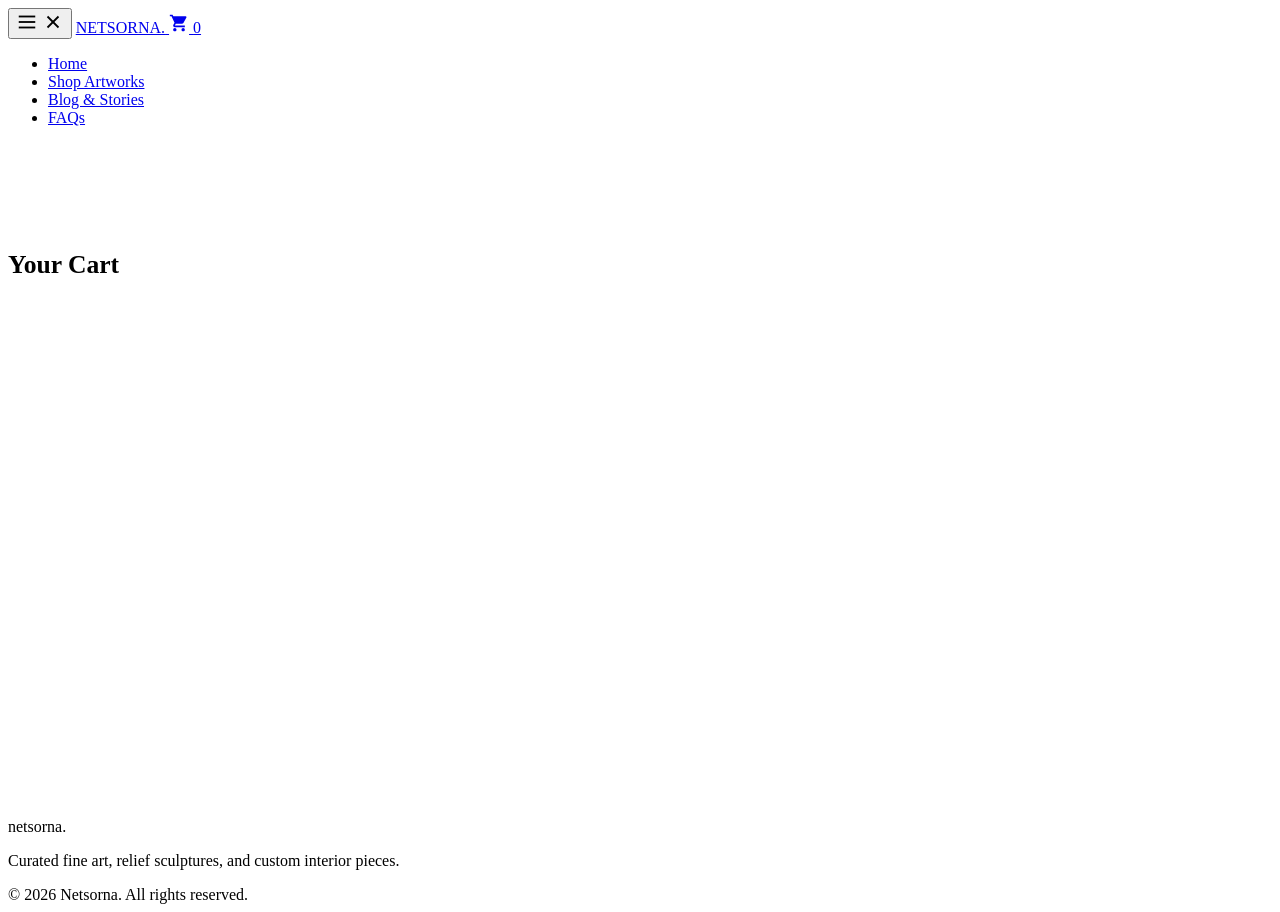
==== public/cart.html @ 71ede32f "Create cart.html" ====
<!DOCTYPE html>
<html lang="en">
<head>
  <meta charset="UTF-8" />
  <meta name="viewport" content="width=device-width, initial-scale=1.0" />
  <title>Your Shopping Cart — Netsorna</title>

  <link rel="canonical" href="https://netsorna.website/cart.html" />
  <link rel="preconnect" href="https://fonts.googleapis.com">
  <link rel="preconnect" href="https://fonts.gstatic.com" crossorigin>
  <link href="https://fonts.googleapis.com/css2?family=Poppins:wght@300;400;500;600;700&display=swap" rel="stylesheet">

  <link rel="icon" type="image/x-icon" href="/favicon.ico" />
  <link rel="stylesheet" href="/css/main.css" />
  <link rel="stylesheet" href="/css/shop.css" />
</head>
<body>

  <!-- Floating Navigation Bar Header -->
  <div class="navbar-wrapper">
    <header class="navbar" id="navbar">
      <div class="navbar-bar">
        <button class="menu-btn" aria-label="Toggle Navigation Menu" id="menuToggle">
          <svg class="icon-hamburger" width="22" height="22" viewBox="0 0 24 24" fill="none" stroke="currentColor" stroke-width="2">
            <line x1="3" y1="6" x2="21" y2="6"></line>
            <line x1="3" y1="12" x2="21" y2="12"></line>
            <line x1="3" y1="18" x2="21" y2="18"></line>
          </svg>
          <svg class="icon-close" width="22" height="22" viewBox="0 0 24 24" fill="none" stroke="currentColor" stroke-width="2">
            <line x1="18" y1="6" x2="6" y2="18"></line>
            <line x1="6" y1="6" x2="18" y2="18"></line>
          </svg>
        </button>

        <a href="/index.html" class="brand-logo" aria-label="Netsorna Home">
          <img src="/images/icons/horizontal_logo.svg" alt="Netsorna Logo" class="logo-img" width="160" height="40" onerror="this.outerHTML='<span class=\'logo-text\'>NETSORNA.</span>'" />
        </a>

        <a href="/cart.html" class="cart-btn" aria-label="View Cart">
          <svg width="20" height="20" viewBox="0 0 24 24" fill="currentColor">
            <path d="M7 18c-1.1 0-1.99.9-1.99 2S5.9 22 7 22s2-.9 2-2-.9-2-2-2zM1 2v2h2l3.6 7.59-1.35 2.45c-.16.28-.25.61-.25.96 0 1.1.9 2 2 2h12v-2H7.42c-.14 0-.25-.11-.25-.25l.03-.12.9-1.63h7.45c.75 0 1.41-.41 1.75-1.03l3.58-6.49c.08-.14.12-.31.12-.48 0-.55-.45-1-1-1H5.21l-.94-2H1zm16 16c-1.1 0-1.99.9-1.99 2s.89 2 1.99 2 2-.9 2-2-.9-2-2-2z"/>
          </svg>
          <span class="cart-badge" id="cartBadge">0</span>
        </a>
      </div>

      <nav class="nav-drawer" id="navDrawer" aria-hidden="true">
        <ul class="nav-links">
          <li><a href="/index.html">Home</a></li>
          <li><a href="/shop.html">Shop Artworks</a></li>
          <li><a href="/blog.html">Blog & Stories</a></li>
          <li><a href="/faqs.html">FAQs</a></li>
        </ul>
      </nav>
    </header>
  </div>

  <main class="product-page-main" style="padding-top: 90px; min-height: 65vh;">
    <h1 style="font-size: 1.6rem; margin-bottom: 24px;">Your Cart</h1>

    <div id="cartViewContainer" class="cart-layout">
      <!-- Dynamic Javascript Injection -->
      <div class="product-skeleton">
        <div class="skeleton-text"></div>
      </div>
    </div>
  </main>

  <footer class="site-footer">
    <div class="footer-top">
      <div class="footer-brand">
        <span class="footer-logo">netsorna.</span>
        <p>Curated fine art, relief sculptures, and custom interior pieces.</p>
      </div>
    </div>
    <div class="footer-bottom">
      <span>&copy; 2026 Netsorna. All rights reserved.</span>
    </div>
  </footer>

  <script src="/js/main.js"></script>
  <script src="/js/cart.js"></script>
</body>
</html>
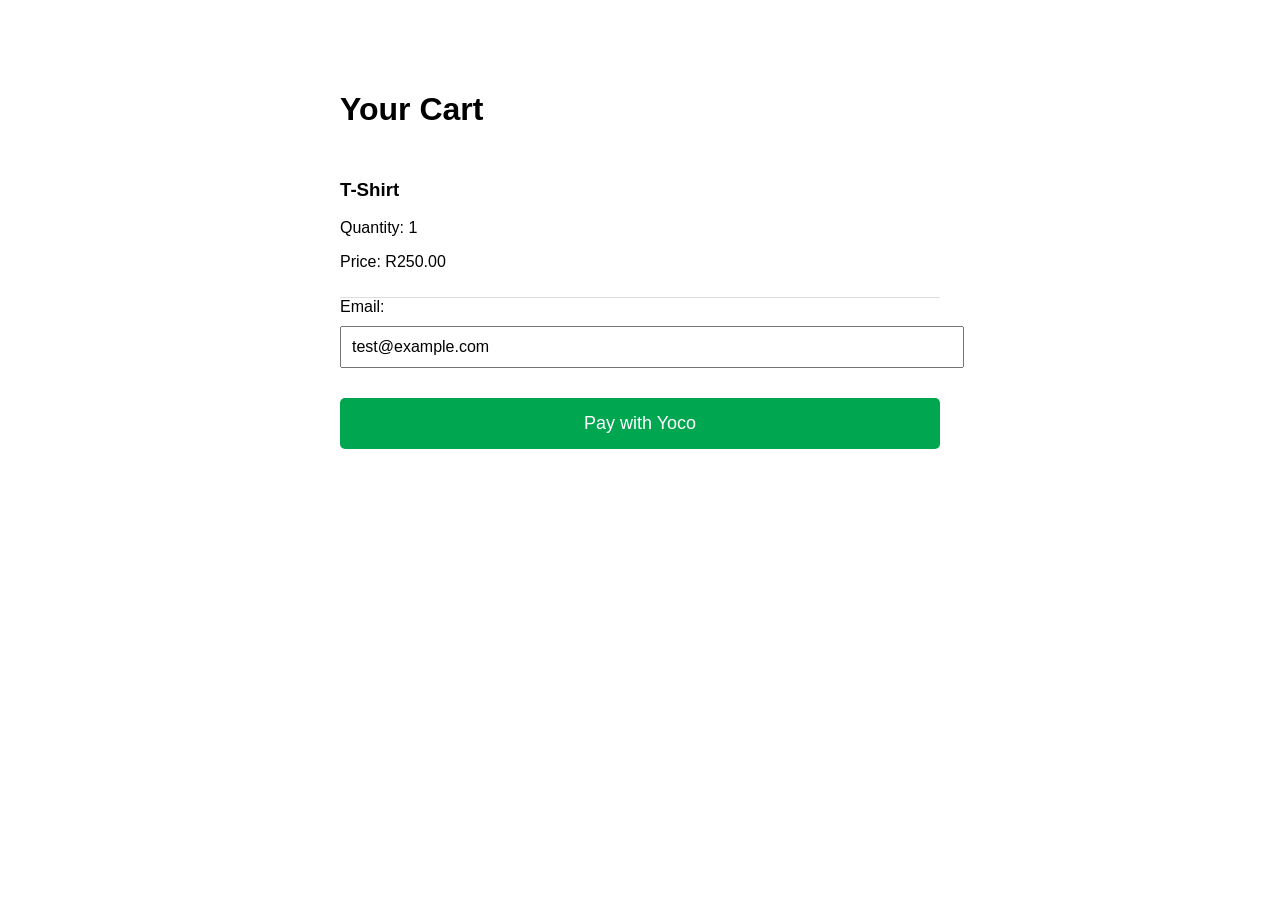
==== commit 4f5b31dd: "Update cart.html" ====
--- a/public/cart.html
+++ b/public/cart.html
@@ -1,84 +1,35 @@
 <!DOCTYPE html>
 <html lang="en">
 <head>
-  <meta charset="UTF-8" />
-  <meta name="viewport" content="width=device-width, initial-scale=1.0" />
-  <title>Your Shopping Cart — Netsorna</title>
-
-  <link rel="canonical" href="https://netsorna.website/cart.html" />
-  <link rel="preconnect" href="https://fonts.googleapis.com">
-  <link rel="preconnect" href="https://fonts.gstatic.com" crossorigin>
-  <link href="https://fonts.googleapis.com/css2?family=Poppins:wght@300;400;500;600;700&display=swap" rel="stylesheet">
-
-  <link rel="icon" type="image/x-icon" href="/favicon.ico" />
-  <link rel="stylesheet" href="/css/main.css" />
-  <link rel="stylesheet" href="/css/shop.css" />
+  <meta charset="UTF-8">
+  <meta name="viewport" content="width=device-width, initial-scale=1.0">
+  <title>Checkout</title>
+  <style>
+    body { font-family: Arial, sans-serif; max-width: 600px; margin: 50px auto; padding: 20px; }
+    .cart-item { border-bottom: 1px solid #ddd; padding: 10px 0; }
+    #pay-button { 
+      background: #00a650; color: white; border: none; 
+      padding: 15px 30px; font-size: 18px; cursor: pointer; 
+      border-radius: 5px; margin-top: 20px; width: 100%;
+    }
+    #pay-button:hover { background: #008f43; }
+    input { padding: 10px; width: 100%; margin: 10px 0; font-size: 16px; }
+  </style>
 </head>
 <body>
-
-  <!-- Floating Navigation Bar Header -->
-  <div class="navbar-wrapper">
-    <header class="navbar" id="navbar">
-      <div class="navbar-bar">
-        <button class="menu-btn" aria-label="Toggle Navigation Menu" id="menuToggle">
-          <svg class="icon-hamburger" width="22" height="22" viewBox="0 0 24 24" fill="none" stroke="currentColor" stroke-width="2">
-            <line x1="3" y1="6" x2="21" y2="6"></line>
-            <line x1="3" y1="12" x2="21" y2="12"></line>
-            <line x1="3" y1="18" x2="21" y2="18"></line>
-          </svg>
-          <svg class="icon-close" width="22" height="22" viewBox="0 0 24 24" fill="none" stroke="currentColor" stroke-width="2">
-            <line x1="18" y1="6" x2="6" y2="18"></line>
-            <line x1="6" y1="6" x2="18" y2="18"></line>
-          </svg>
-        </button>
-
-        <a href="/index.html" class="brand-logo" aria-label="Netsorna Home">
-          <img src="/images/icons/horizontal_logo.svg" alt="Netsorna Logo" class="logo-img" width="160" height="40" onerror="this.outerHTML='<span class=\'logo-text\'>NETSORNA.</span>'" />
-        </a>
-
-        <a href="/cart.html" class="cart-btn" aria-label="View Cart">
-          <svg width="20" height="20" viewBox="0 0 24 24" fill="currentColor">
-            <path d="M7 18c-1.1 0-1.99.9-1.99 2S5.9 22 7 22s2-.9 2-2-.9-2-2-2zM1 2v2h2l3.6 7.59-1.35 2.45c-.16.28-.25.61-.25.96 0 1.1.9 2 2 2h12v-2H7.42c-.14 0-.25-.11-.25-.25l.03-.12.9-1.63h7.45c.75 0 1.41-.41 1.75-1.03l3.58-6.49c.08-.14.12-.31.12-.48 0-.55-.45-1-1-1H5.21l-.94-2H1zm16 16c-1.1 0-1.99.9-1.99 2s.89 2 1.99 2 2-.9 2-2-.9-2-2-2z"/>
-          </svg>
-          <span class="cart-badge" id="cartBadge">0</span>
-        </a>
-      </div>
-
-      <nav class="nav-drawer" id="navDrawer" aria-hidden="true">
-        <ul class="nav-links">
-          <li><a href="/index.html">Home</a></li>
-          <li><a href="/shop.html">Shop Artworks</a></li>
-          <li><a href="/blog.html">Blog & Stories</a></li>
-          <li><a href="/faqs.html">FAQs</a></li>
-        </ul>
-      </nav>
-    </header>
+  <h1>Your Cart</h1>
+  
+  <div class="cart-item">
+    <h3>T-Shirt</h3>
+    <p>Quantity: 1</p>
+    <p>Price: R250.00</p>
   </div>
 
-  <main class="product-page-main" style="padding-top: 90px; min-height: 65vh;">
-    <h1 style="font-size: 1.6rem; margin-bottom: 24px;">Your Cart</h1>
+  <label for="email">Email:</label>
+  <input type="email" id="email" placeholder="your@email.com" value="test@example.com">
 
-    <div id="cartViewContainer" class="cart-layout">
-      <!-- Dynamic Javascript Injection -->
-      <div class="product-skeleton">
-        <div class="skeleton-text"></div>
-      </div>
-    </div>
-  </main>
+  <button id="pay-button">Pay with Yoco</button>
 
-  <footer class="site-footer">
-    <div class="footer-top">
-      <div class="footer-brand">
-        <span class="footer-logo">netsorna.</span>
-        <p>Curated fine art, relief sculptures, and custom interior pieces.</p>
-      </div>
-    </div>
-    <div class="footer-bottom">
-      <span>&copy; 2026 Netsorna. All rights reserved.</span>
-    </div>
-  </footer>
-
-  <script src="/js/main.js"></script>
-  <script src="/js/cart.js"></script>
+  <script src="/js/checkout.js"></script>
 </body>
 </html>
